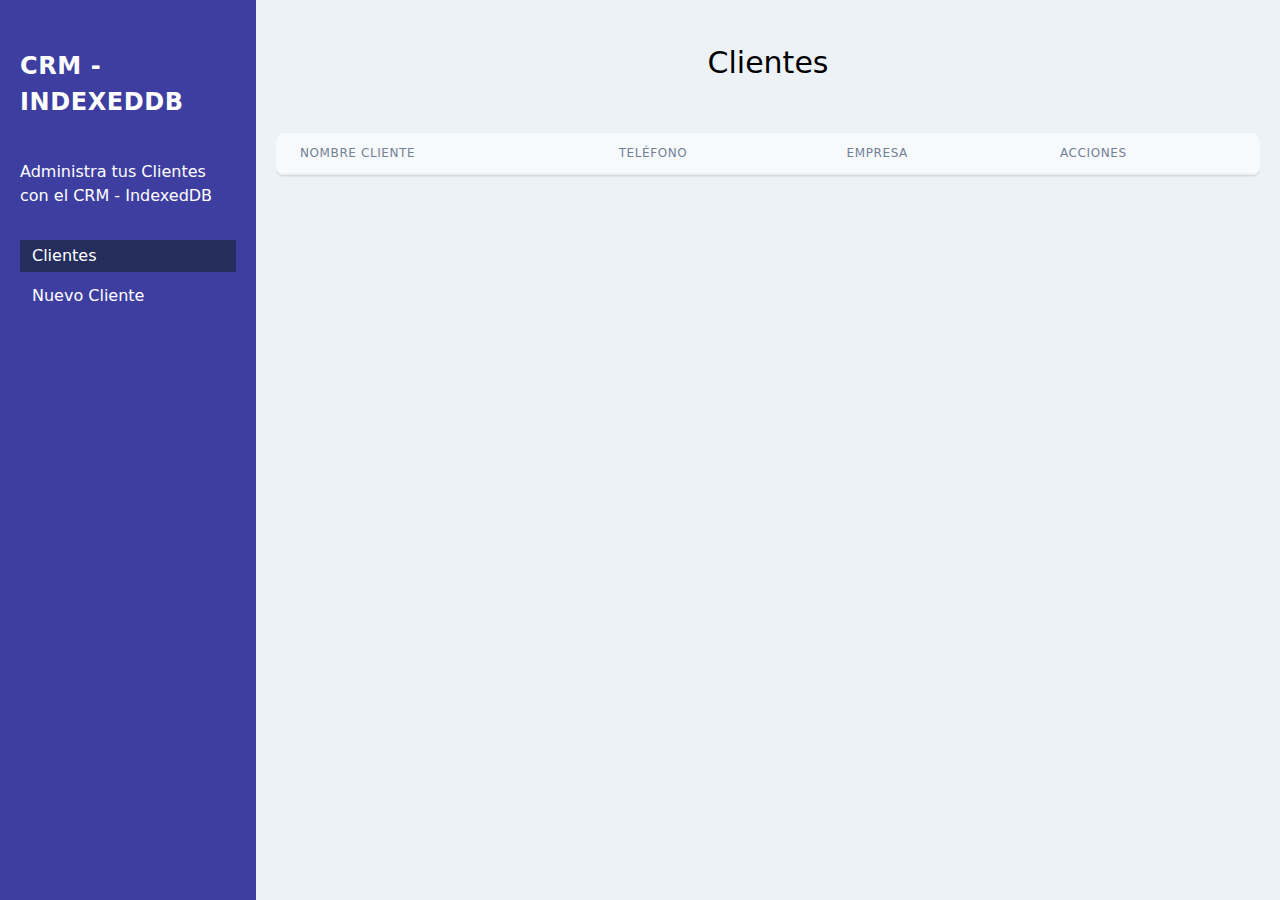
==== index.html @ 6e3c8d1e "New project CRM indexedDB" ====
<!DOCTYPE html>
<html lang="en">
<head>
    <meta charset="UTF-8">
    <meta name="viewport" content="width=device-width, initial-scale=1.0">
    <title>CRM - IndexedDB</title>
    <link rel="stylesheet" href="css/tailwind.min.css">
    <link rel="stylesheet" href="css/style.css">
</head>
<body class="min-h-100 bg-gray-200">
    <div class="md:flex min-h-screen md:align-top">
        <aside class="md:w-2/5 lg:w-2/5 xl:w-1/5 bg-teal-600 px-5 py-10">
            <h1 class="uppercase text-white tracking-wide text-2xl  font-bold mt-2">CRM - IndexedDB</h1>
            <p class="mt-10 text-white">Administra tus Clientes con el CRM - IndexedDB</p>
            <nav class="mt-8">
                <a  
                    href="/" 
                    class="px-3 py-1 text-white block hover:bg-teal-700 hover:text-yellow-400 bg-teal-700"
                >Clientes</a>
                <a 
                    href="nuevo-cliente.html" 
                    class="px-3 py-1 text-white block hover:bg-teal-900 mt-2 hover:text-yellow-400"
                >Nuevo Cliente</a>
            </nav>
        </aside> <!--sidebar-->
        <main class="md:w-3/5  xl:w-4/5 px-5 py-10 bg-gray-200">
            <h2 class="text-3xl font-light text-center">Clientes</h2>

            <div class="flex flex-col mt-10">
                <div class="py-2 overflow-x-auto">
                  <div class="align-middle inline-block min-w-full shadow overflow-hidden sm:rounded-lg border-b border-gray-200">
                    <table class="min-w-full">
                        <thead class="bg-gray-100 ">
                            <tr>
                                <th class="px-6 py-3 border-b border-gray-200  text-left text-xs leading-4 font-medium text-gray-600 uppercase tracking-wider">
                                        Nombre Cliente
                                </th>
                                <th class="px-6 py-3 border-b border-gray-200  text-left text-xs leading-4 font-medium text-gray-600 uppercase tracking-wider">
                                        Teléfono
                                </th>
                                <th class="px-6 py-3 border-b border-gray-200  text-left text-xs leading-4 font-medium text-gray-600 uppercase tracking-wider">
                                        Empresa
                                </th>
                                <th class="px-6 py-3 border-b border-gray-200  text-left text-xs leading-4 font-medium text-gray-600 uppercase tracking-wider">
                                        Acciones
                                </th>
                            </tr>
                        </thead>
                        <tbody id="listado-clientes" class="bg-white"></tbody>
                    </table>
                  </div>
                </div>
              </div>
        </main>
    </div>
    <script src="js/app.js"></script>
</body>
</html>
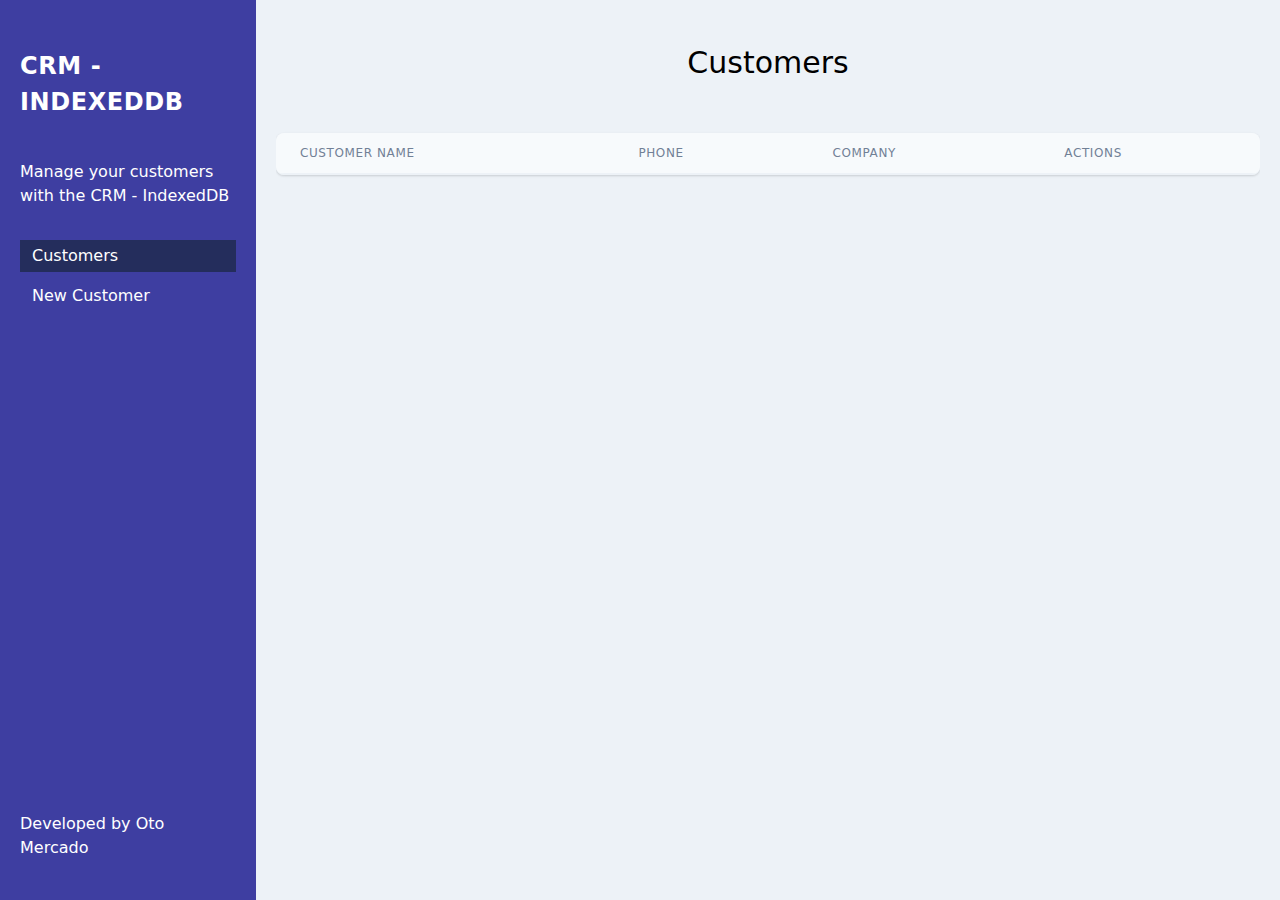
==== commit f5144cce: "Update styles" ====
--- a/index.html
+++ b/index.html
@@ -10,21 +10,27 @@
 <body class="min-h-100 bg-gray-200">
     <div class="md:flex min-h-screen md:align-top">
         <aside class="md:w-2/5 lg:w-2/5 xl:w-1/5 bg-teal-600 px-5 py-10">
-            <h1 class="uppercase text-white tracking-wide text-2xl  font-bold mt-2">CRM - IndexedDB</h1>
-            <p class="mt-10 text-white">Administra tus Clientes con el CRM - IndexedDB</p>
-            <nav class="mt-8">
-                <a  
-                    href="/" 
-                    class="px-3 py-1 text-white block hover:bg-teal-700 hover:text-yellow-400 bg-teal-700"
-                >Clientes</a>
-                <a 
-                    href="nuevo-cliente.html" 
-                    class="px-3 py-1 text-white block hover:bg-teal-900 mt-2 hover:text-yellow-400"
-                >Nuevo Cliente</a>
-            </nav>
-        </aside> <!--sidebar-->
+            <div>
+                <h1 class="uppercase text-white tracking-wide text-2xl  font-bold mt-2">CRM - IndexedDB</h1>
+                <p class="mt-10 text-white">Manage your customers with the CRM - IndexedDB</p>
+                <nav class="mt-8">
+                    <a  
+                        href="/" 
+                        class="px-3 py-1 text-white block hover:bg-teal-700 hover:text-yellow-400 bg-teal-700"
+                    >Customers</a>
+                    <a 
+                        href="nuevo-cliente.html" 
+                        class="px-3 py-1 text-white block hover:bg-teal-900 mt-2 hover:text-yellow-400"
+                    >New Customer</a>
+                </nav>                  
+            </div>
+            <div class="dev">
+                <span>Developed by Oto Mercado</span>
+            </div>
+             
+        </aside> <!--sidebar-->        
         <main class="md:w-3/5  xl:w-4/5 px-5 py-10 bg-gray-200">
-            <h2 class="text-3xl font-light text-center">Clientes</h2>
+            <h2 class="text-3xl font-light text-center">Customers</h2>
 
             <div class="flex flex-col mt-10">
                 <div class="py-2 overflow-x-auto">
@@ -33,16 +39,16 @@
                         <thead class="bg-gray-100 ">
                             <tr>
                                 <th class="px-6 py-3 border-b border-gray-200  text-left text-xs leading-4 font-medium text-gray-600 uppercase tracking-wider">
-                                        Nombre Cliente
+                                    Customer name
                                 </th>
                                 <th class="px-6 py-3 border-b border-gray-200  text-left text-xs leading-4 font-medium text-gray-600 uppercase tracking-wider">
-                                        Teléfono
+                                    Phone
                                 </th>
                                 <th class="px-6 py-3 border-b border-gray-200  text-left text-xs leading-4 font-medium text-gray-600 uppercase tracking-wider">
-                                        Empresa
+                                    Company
                                 </th>
                                 <th class="px-6 py-3 border-b border-gray-200  text-left text-xs leading-4 font-medium text-gray-600 uppercase tracking-wider">
-                                        Acciones
+                                    Actions
                                 </th>
                             </tr>
                         </thead>
--- a/css/style.css
+++ b/css/style.css
@@ -2,9 +2,32 @@
 .bg-teal-600 {
     --bg-opacity: 1;
     background-color: #3e3ea1 !important;
+   
+}
+
+aside {
+    display: flex;
+    flex-direction: column;
+    justify-content: space-between;
 }
 
 .bg-teal-700 {
     --bg-opacity: 1;   
     background-color: rgb(36 45 92);
+}
+
+.hover\:text-yellow-400:hover {
+    
+    color: #fff;      
+    background-color: rgb(36 45 92);
+}
+
+.dev {
+    color: #fff;  
+}
+
+@media (max-width: 768px) {
+    .dev {
+        display: none;
+    }
 }